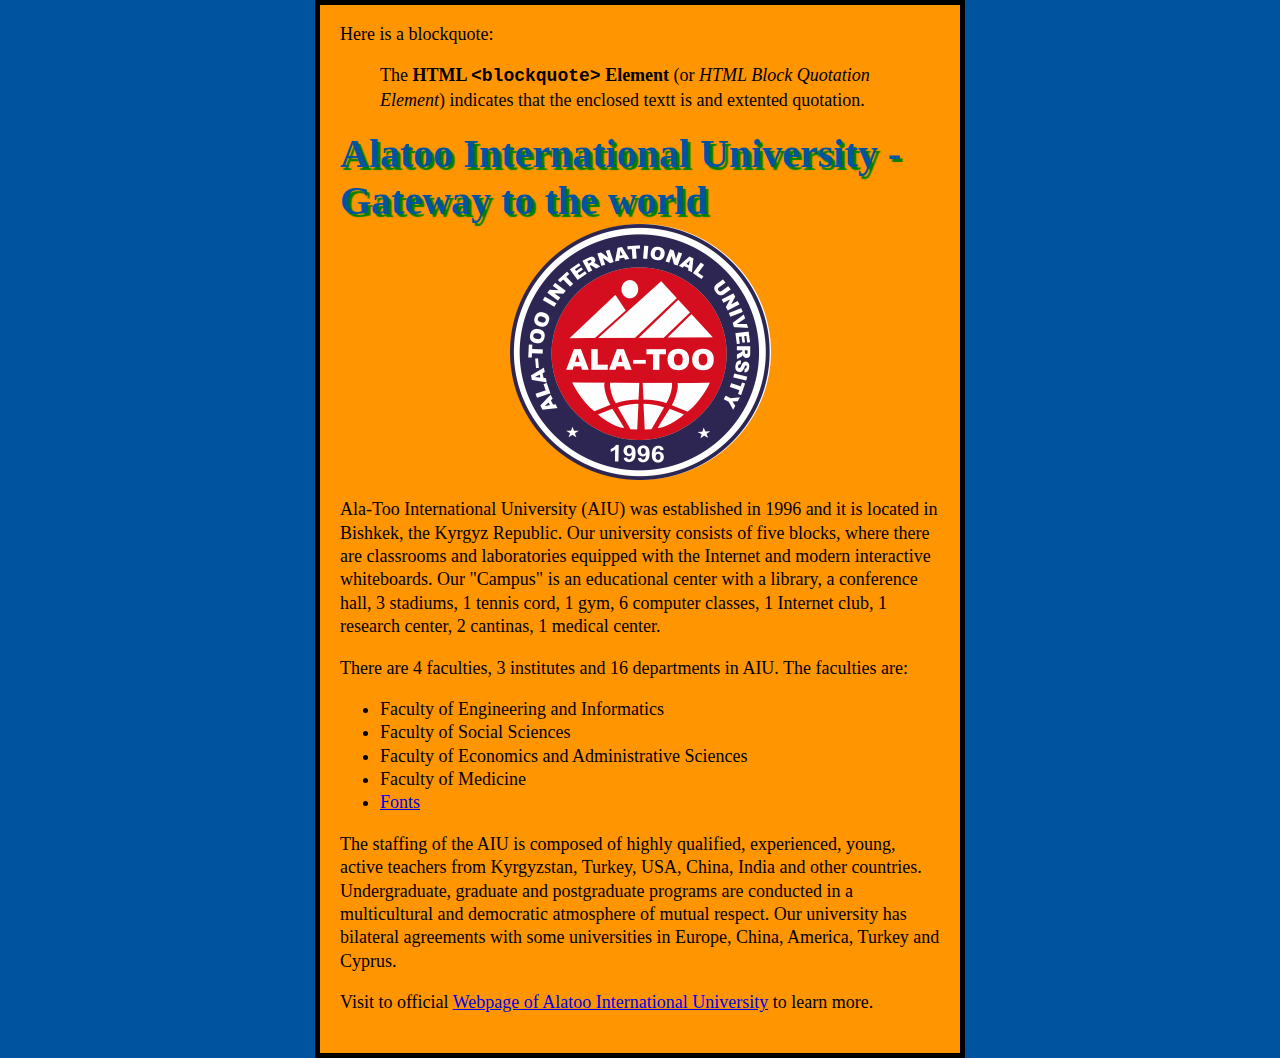
==== index.html @ b22501fe "Add files via upload" ====
<!DOCTYPE html>
<html>
<head>
    <meta charset="UTF-8">
    <meta name="viewport" content="width=device-width">
    <title>Alatoo International University</title>
    <link rel="stylesheet" href="styles/style.css"/>
    <script src='scripts/main.js' defer></script>
    <style type="text/css">
        

    </style>
</head>
<body>
    <p>Here is a blockquote:</p>
    <blockquote cite="https://ocs.alatoo.edu.kg/pluginfile.php/145083/mod_resource/content/1/HTML-Structuring%20the%20web%20-%20Part%201.pdf">
    <p>
    The <strong>HTML <code>&lt;blockquote&gt;</code> Element</strong> (or <em>HTML Block Quotation Element</em>) indicates that the enclosed textt is and extented quotation.
    
    </p>

    </blockquote>

    <h1>Alatoo International University - Gateway to the world</h1>
    <img src="images/Ala-Too_International_University_Seal.png" alt="Alatoo logo">
    <p class="yellow-p" id="first">Ala-Too International University (AIU) was established in 1996 and it is located in Bishkek, the Kyrgyz Republic. Our university consists of five blocks, where there are classrooms and laboratories equipped with the Internet and modern interactive whiteboards. Our "Campus" is an educational center with a library, a conference hall, 3 stadiums, 1 tennis cord, 1 gym, 6 computer classes, 1 Internet club, 1 research center, 2 cantinas, 1 medical center.</p>
    <p id="second">There are 4 faculties, 3 institutes and 16 departments in AIU. The faculties are:</p>
    <ul>
        <li>Faculty of Engineering and Informatics</li>
        <li>Faculty of Social Sciences</li>
        <li>Faculty of Economics and Administrative Sciences</li>
        <li>Faculty of Medicine</li>
        <li><a href="https://fonts.google.com/">Fonts</a></li>
    </ul>
    <p>The staffing of the AIU is composed of highly qualified, experienced, young, active teachers from Kyrgyzstan,
        Turkey, USA, China, India and other countries. Undergraduate, graduate and postgraduate programs
        are conducted in a multicultural and democratic atmosphere of mutual respect. Our university has
        bilateral agreements with some universities in Europe, China, America, Turkey and Cyprus.</p>
    <p>Visit to official <a href="http://alatoo.edu.kg/" >Webpage of Alatoo International University</a> to learn more.</p>
    </body>
</html>
---- styles/style.css ----
/*
p {
    color:red
}
#second {
    color:blue
}
.yellow-p {
    color: yellow
}

p [id] {
    color: green
}

a:hover {color: green}
*/
h1{
    font-size: 40px;
    text-align: left;
    
}

p, li {
    font-size: 18px;
    line-height: 1.3;
    letter-spacing: 0px;
}

html {
    background-color: #00539F;
}

h1 {
    margin: 0;
    padding: 600 px 0;
    color: #00539F;
    text-shadow: 3px 3px 1px green;
}

body {
    width: 600px;
    margin: 0 auto;
    background-color: #FF9500;
    padding: 0 20px 20px 20px;
    border: 5px solid black;

}

img {
    display: block;
    margin: 0 auto;

}
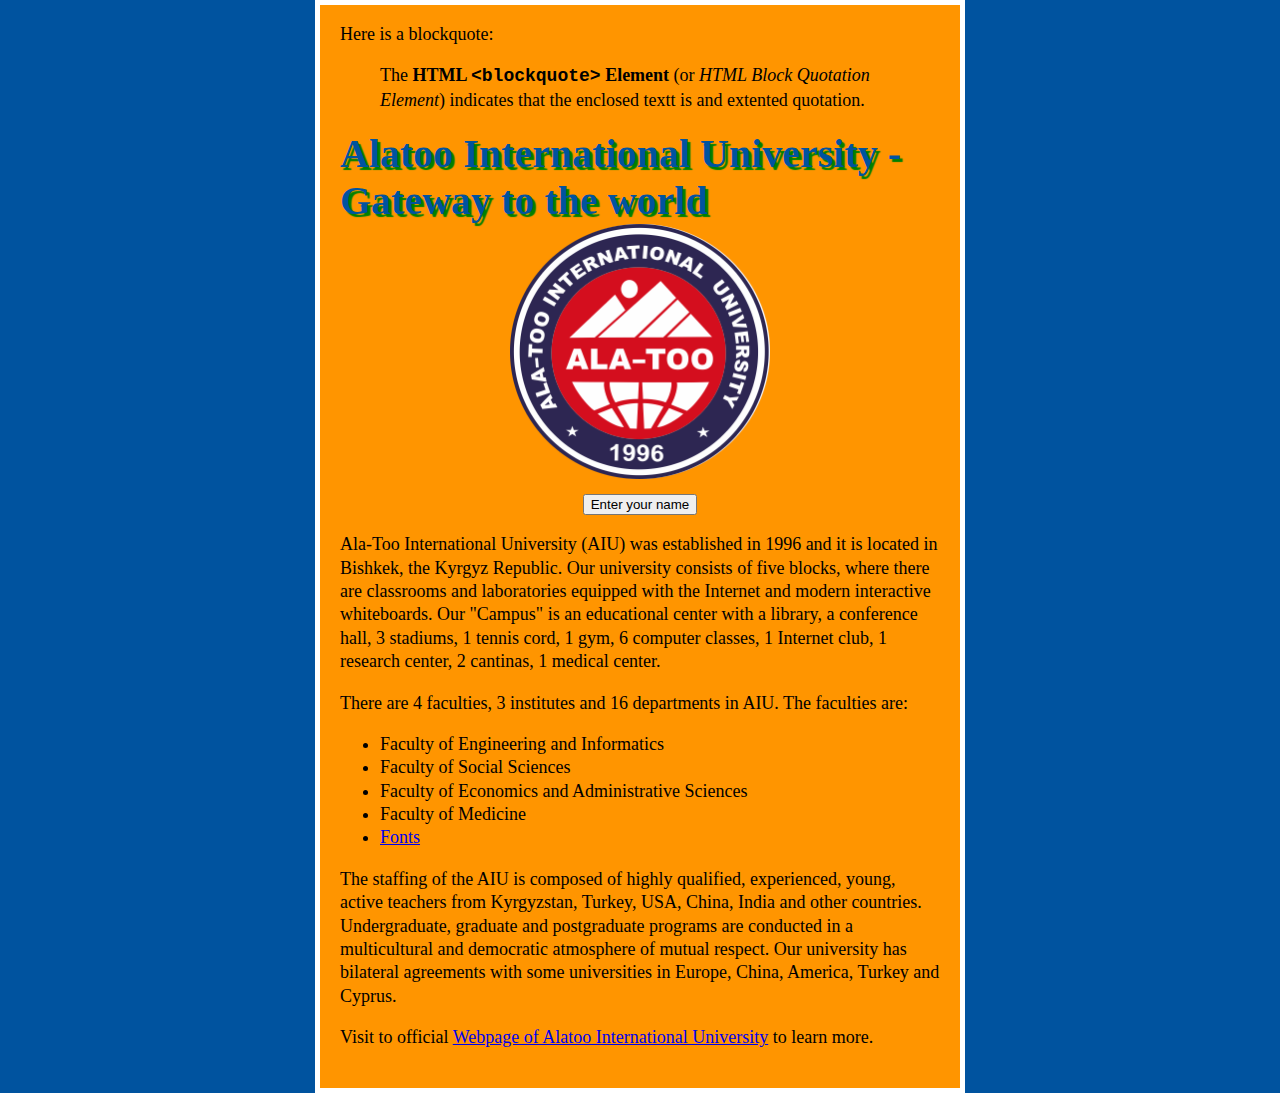
==== commit f4f67e95: "Add files via upload" ====
--- a/index.html
+++ b/index.html
@@ -22,7 +22,8 @@
     </blockquote>
 
     <h1>Alatoo International University - Gateway to the world</h1>
-    <img src="images/Ala-Too_International_University_Seal.png" alt="Alatoo logo">
+    <img src="images/Ala-Too_International_University_Seal.png" alt="Alatoo logo", width = '260px'>
+    <button>Enter your name</button>
     <p class="yellow-p" id="first">Ala-Too International University (AIU) was established in 1996 and it is located in Bishkek, the Kyrgyz Republic. Our university consists of five blocks, where there are classrooms and laboratories equipped with the Internet and modern interactive whiteboards. Our "Campus" is an educational center with a library, a conference hall, 3 stadiums, 1 tennis cord, 1 gym, 6 computer classes, 1 Internet club, 1 research center, 2 cantinas, 1 medical center.</p>
     <p id="second">There are 4 faculties, 3 institutes and 16 departments in AIU. The faculties are:</p>
     <ul>
--- a/styles/style.css
+++ b/styles/style.css
@@ -43,12 +43,16 @@
     margin: 0 auto;
     background-color: #FF9500;
     padding: 0 20px 20px 20px;
-    border: 5px solid black;
+    border: 5px solid white;
 
 }
 
 img {
     display: block;
     margin: 0 auto;
+}
 
-}
+button{
+    display: block;
+    margin: 15px auto;
+}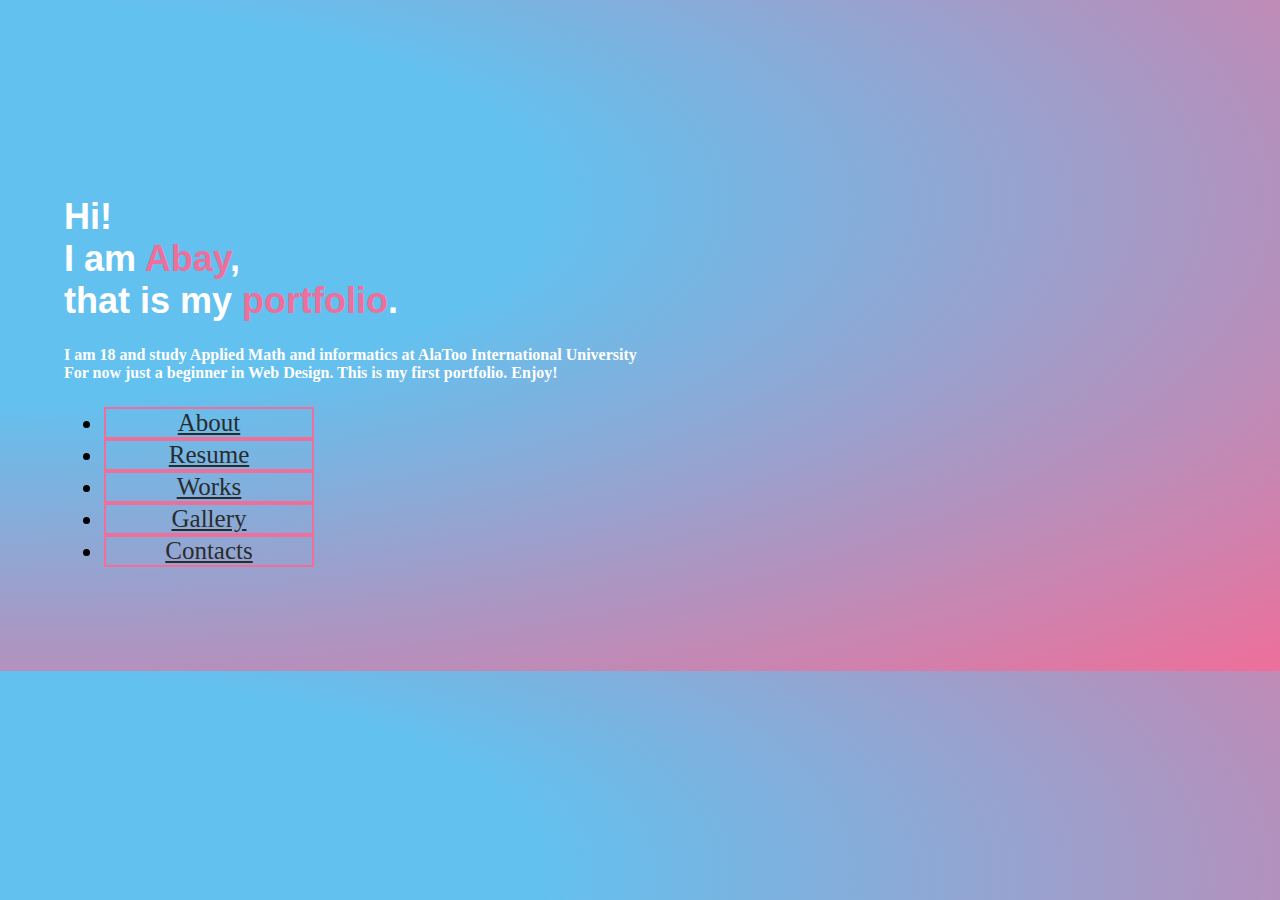
==== commit 1cdc0596: "Add files via upload" ====
--- a/index.html
+++ b/index.html
@@ -1,42 +1,45 @@
 <!DOCTYPE html>
+
 <html>
+
 <head>
-    <meta charset="UTF-8">
-    <meta name="viewport" content="width=device-width">
-    <title>Alatoo International University</title>
+    <meta charset = "UTF-8">
+    <meta name = "viewport" content = "width=device-width">
+    <title>Abai's Portfolio</title>
     <link rel="stylesheet" href="styles/style.css"/>
     <script src='scripts/main.js' defer></script>
-    <style type="text/css">
-        
+</head>
 
-    </style>
-</head>
-<body>
-    <p>Here is a blockquote:</p>
-    <blockquote cite="https://ocs.alatoo.edu.kg/pluginfile.php/145083/mod_resource/content/1/HTML-Structuring%20the%20web%20-%20Part%201.pdf">
-    <p>
-    The <strong>HTML <code>&lt;blockquote&gt;</code> Element</strong> (or <em>HTML Block Quotation Element</em>) indicates that the enclosed textt is and extented quotation.
+<body style="background-color: #292929;">
     
+    <br><br><br><br><br><br>
+    
+    <h1 style="color: white"><b> Hi!
+    <br>
+    I am <span class="pink">Abay</span>,
+    <br>
+    that is my <span class="pink">portfolio</span>.</b>
+    </h1>
+
+    <p style="color: white"><b>I am 18 and study Applied Math and informatics at AlaToo International University
+        <br>
+        For now just a beginner in Web Design. This is my first portfolio.
+        Enjoy!</b>
     </p>
+<!--
+    <img src="images/initials.png" alt="Abai's initials" id="initials">
+-->
 
-    </blockquote>
+    <nav>
+        <ul>
+            <li style="border: 2px solid #EE6F9A;"><a href="about.html">About</a></li>
+            <li style="border: 2px solid #EE6F9A;"><a href="resume.html">Resume</a></li>
+            <li style="border: 2px solid #EE6F9A;"><a href="works.html">Works</a></li>
+            <li style="border: 2px solid #EE6F9A;"><a href="gallery.html">Gallery</a></li>
+            <li style="border: 2px solid #EE6F9A;"><a href="contacts.html">Contacts</a></li>
+        </ul>
+    </nav>
 
-    <h1>Alatoo International University - Gateway to the world</h1>
-    <img src="images/Ala-Too_International_University_Seal.png" alt="Alatoo logo", width = '260px'>
-    <button>Enter your name</button>
-    <p class="yellow-p" id="first">Ala-Too International University (AIU) was established in 1996 and it is located in Bishkek, the Kyrgyz Republic. Our university consists of five blocks, where there are classrooms and laboratories equipped with the Internet and modern interactive whiteboards. Our "Campus" is an educational center with a library, a conference hall, 3 stadiums, 1 tennis cord, 1 gym, 6 computer classes, 1 Internet club, 1 research center, 2 cantinas, 1 medical center.</p>
-    <p id="second">There are 4 faculties, 3 institutes and 16 departments in AIU. The faculties are:</p>
-    <ul>
-        <li>Faculty of Engineering and Informatics</li>
-        <li>Faculty of Social Sciences</li>
-        <li>Faculty of Economics and Administrative Sciences</li>
-        <li>Faculty of Medicine</li>
-        <li><a href="https://fonts.google.com/">Fonts</a></li>
-    </ul>
-    <p>The staffing of the AIU is composed of highly qualified, experienced, young, active teachers from Kyrgyzstan,
-        Turkey, USA, China, India and other countries. Undergraduate, graduate and postgraduate programs
-        are conducted in a multicultural and democratic atmosphere of mutual respect. Our university has
-        bilateral agreements with some universities in Europe, China, America, Turkey and Cyprus.</p>
-    <p>Visit to official <a href="http://alatoo.edu.kg/" >Webpage of Alatoo International University</a> to learn more.</p>
-    </body>
+</body>
+
 </html>--- a/styles/style.css
+++ b/styles/style.css
@@ -1,58 +1,57 @@
-/*
-p {
-    color:red
-}
-#second {
-    color:blue
-}
-.yellow-p {
-    color: yellow
-}
 
-p [id] {
-    color: green
-}
-
-a:hover {color: green}
-*/
-h1{
-    font-size: 40px;
-    text-align: left;
-    
-}
-
-p, li {
-    font-size: 18px;
-    line-height: 1.3;
-    letter-spacing: 0px;
-}
-
-html {
-    background-color: #00539F;
+body {
+	justify-content: center; /* Center horizontally */
+	align-items: center; /* Center vertically */
+    margin: 5%;
+    background: radial-gradient(at 0% 30%, #63C1EF 30%, #EE6F9A );
 }
 
 h1 {
-    margin: 0;
-    padding: 600 px 0;
-    color: #00539F;
-    text-shadow: 3px 3px 1px green;
+    font-family: Roboto, sans-serif;
+    font-size: 36px; /* Set font size to 36 pixels */
+    margin: 1;
+    justify-content: center;
 }
 
-body {
-    width: 600px;
-    margin: 0 auto;
-    background-color: #FF9500;
-    padding: 0 20px 20px 20px;
-    border: 5px solid white;
+
+
+.pink{
+    color: #EE6F9A;
+}
+
+.blue{
+    color: #63C1EF;
+}
+
+nav {
+    font-size: 25px;
+    height: 200px;
+    width: 250px;
+    margin: 0;
+    text-align: center;
+    justify-content: center;
+   
 
 }
+   
+a{
+    color: #2B2B2B;
+}
+/*
+#initials{
+    height: 1000px;
+    width: 450px;
+    margin: 0;
+    position: absolute;
+    top: 50%;
+    right: 20px;
+    transform: translateY(-50%) translateX(-35%) rotate(-0.1turn);
 
-img {
-    display: block;
-    margin: 0 auto;
 }
+*/
 
-button{
-    display: block;
-    margin: 15px auto;
-}+header {
+    position: relative;
+    height: 100px;
+    background-color: #eee;
+  }